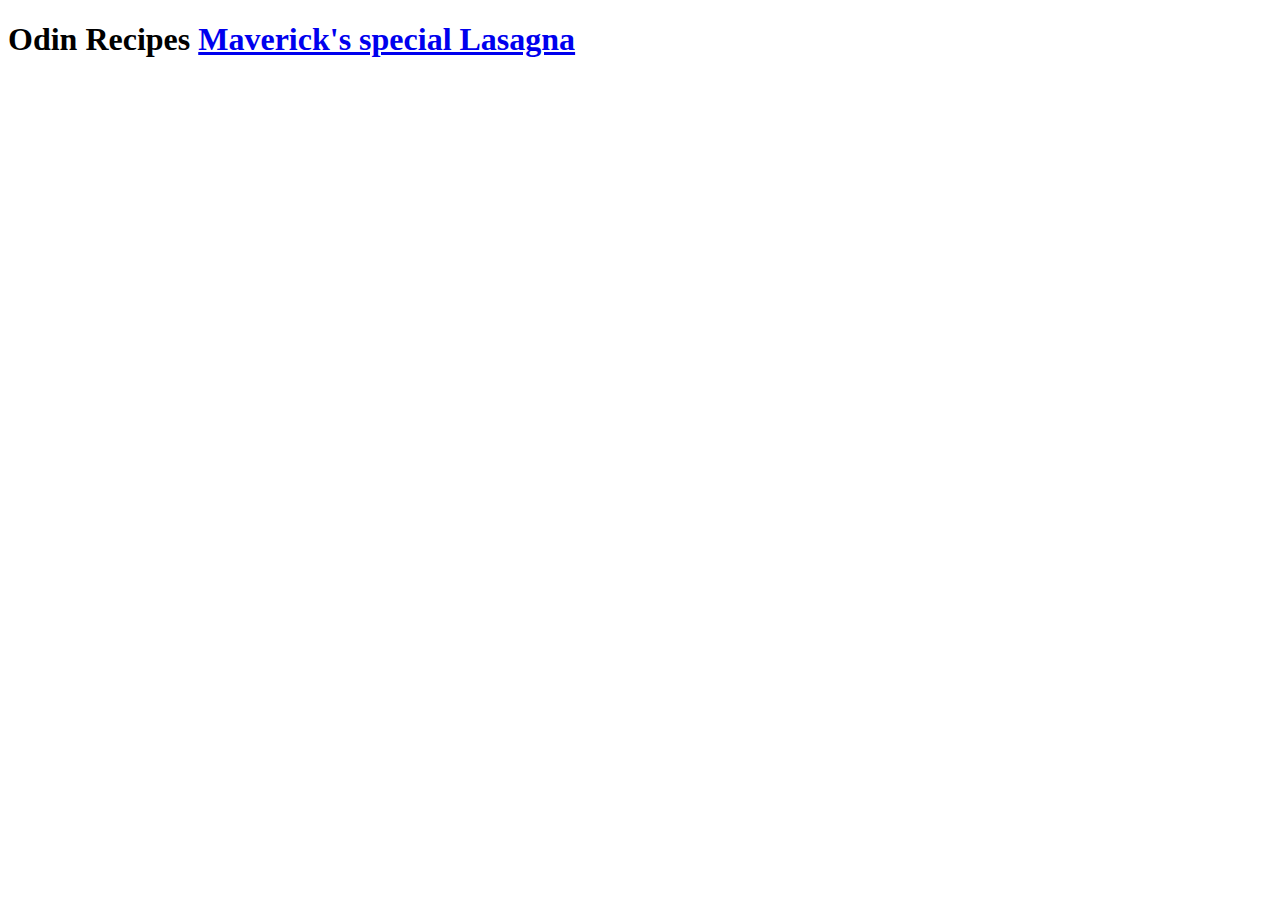
==== index.html @ 402d4202 "Added directory recipes - updated index.html - created lasagna.html" ====
<!DOCTYPE html>
<html lang="en">
    <head>
        <meta charset="UTF-8">
        <meta name="viewport" content="width=device-width, initial-scale=1.0">
        <title>Odin Recipes</title>
    </head>
    <body>
        <h1>
            Odin Recipes
            <a href="recipes/lasagnas.html">Maverick's special Lasagna</a>
        </h1>
    </body>
</html>
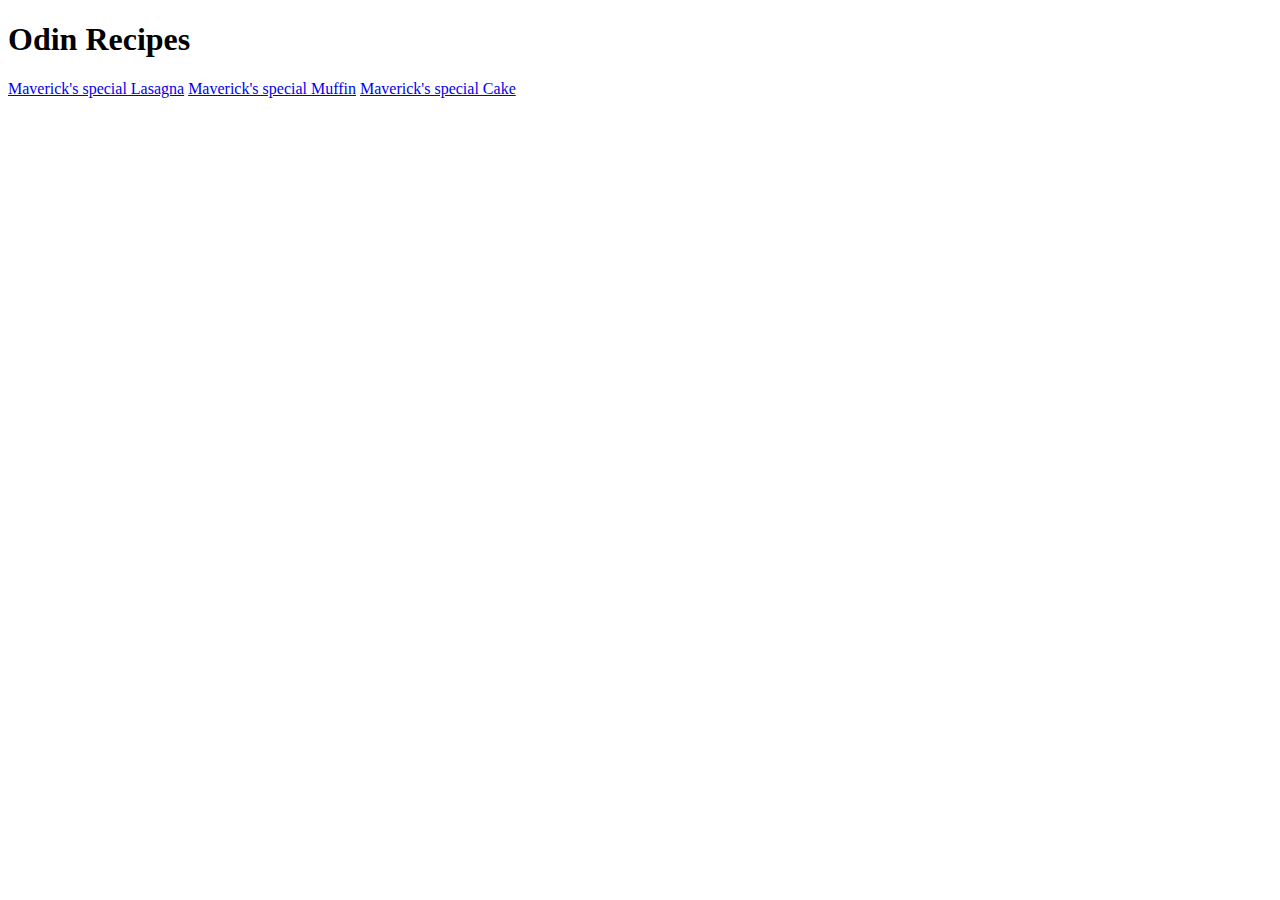
==== commit 02e12c3a: "Added Muffin.html & Cake.html - added links to index.html" ====
--- a/index.html
+++ b/index.html
@@ -8,7 +8,9 @@
     <body>
         <h1>
             Odin Recipes
-            <a href="recipes/lasagnas.html">Maverick's special Lasagna</a>
         </h1>
+        <a href="recipes/lasagnas.html">Maverick's special Lasagna</a>
+        <a href="recipes/muffin.html">Maverick's special Muffin</a>
+        <a href="recipes/cake.html">Maverick's special Cake</a>
     </body>
 </html>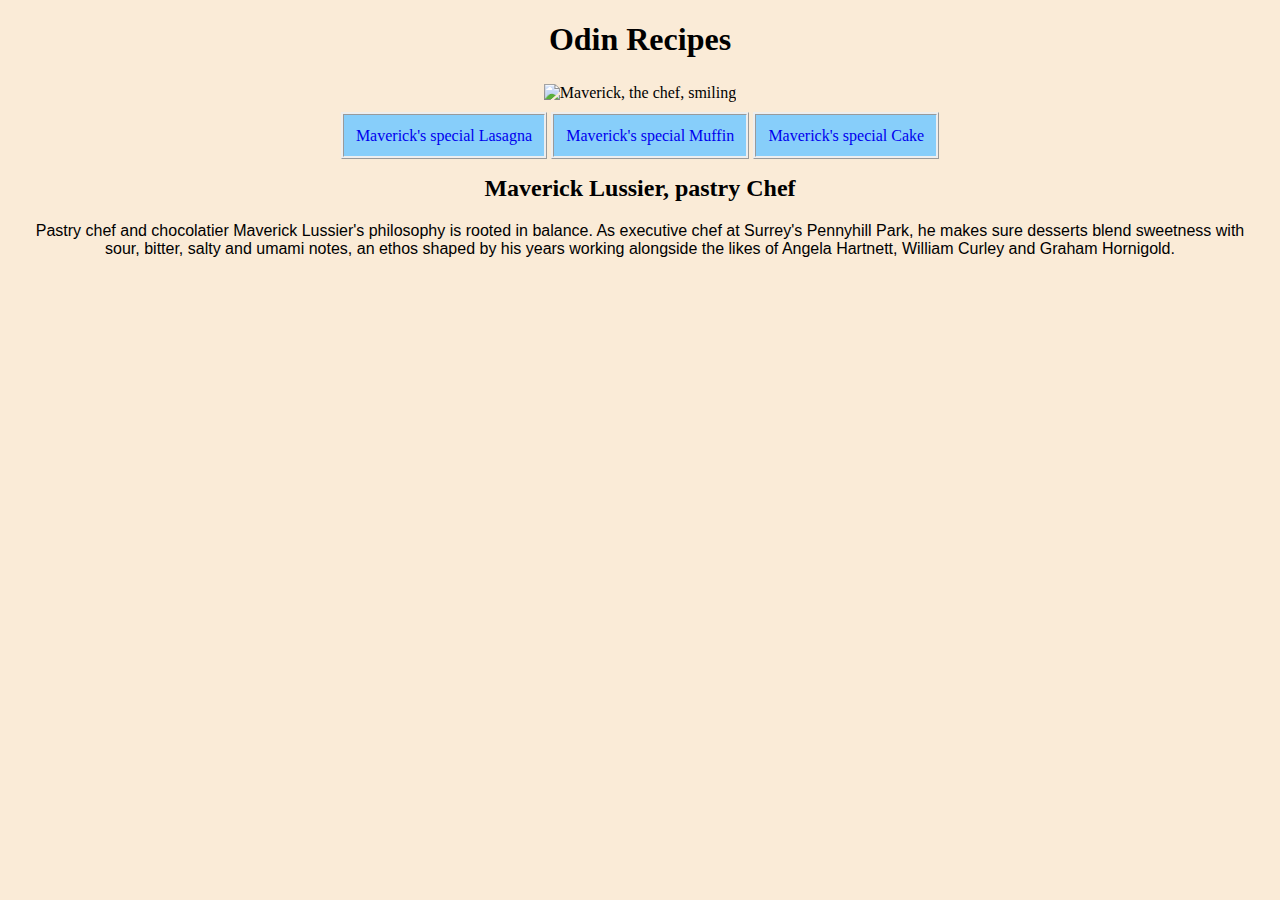
==== commit f5190cdf: "Added CSS styling + css files" ====
--- a/index.html
+++ b/index.html
@@ -3,14 +3,28 @@
     <head>
         <meta charset="UTF-8">
         <meta name="viewport" content="width=device-width, initial-scale=1.0">
+        <link rel="stylesheet" href="styles.css">
         <title>Odin Recipes</title>
     </head>
-    <body>
+    <body id="homepage">
         <h1>
             Odin Recipes
         </h1>
-        <a href="recipes/lasagnas.html">Maverick's special Lasagna</a>
-        <a href="recipes/muffin.html">Maverick's special Muffin</a>
-        <a href="recipes/cake.html">Maverick's special Cake</a>
+        <div>
+            <img src="https://www.heraldtribune.com/gcdn/authoring/2019/06/26/NSHT/ghows-LK-8c18d1ea-2228-1fe7-e053-0100007f4e92-7ed4c5c4.jpeg?width=660&height=440&fit=crop&format=pjpg&auto=webp" alt="Maverick, the chef, smiling">
+        </div>
+        <div>
+            <a href="recipes/lasagnas.html">Maverick's special Lasagna</a>
+            <a href="recipes/muffin.html">Maverick's special Muffin</a>
+            <a href="recipes/cake.html">Maverick's special Cake</a>
+        </div>
+        <div>
+            <h2>
+                Maverick Lussier, pastry Chef
+            </h2>
+            <p>
+                Pastry chef and chocolatier Maverick Lussier's philosophy is rooted in balance. As executive chef at Surrey's Pennyhill Park, he makes sure desserts blend sweetness with sour, bitter, salty and umami notes, an ethos shaped by his years working alongside the likes of Angela Hartnett, William Curley and Graham Hornigold.
+            </p>
+        </div>
     </body>
 </html>--- a/styles.css
+++ b/styles.css
@@ -0,0 +1,28 @@
+body {
+    background-color: antiquewhite;
+    text-align: center;
+}
+
+div {
+    margin: 2%;
+}
+
+img {
+    width: auto;
+    height: auto;
+}
+
+a {
+    background-color: lightskyblue;
+    border-style:ridge;
+    text-decoration: none;
+    padding: 1%;
+}
+
+h2 {
+    margin-top: 30px;
+}
+
+p {
+    font-family: 'Lucida Sans', 'Lucida Sans Regular', 'Lucida Grande', 'Lucida Sans Unicode', Geneva, Verdana, sans-serif;
+}